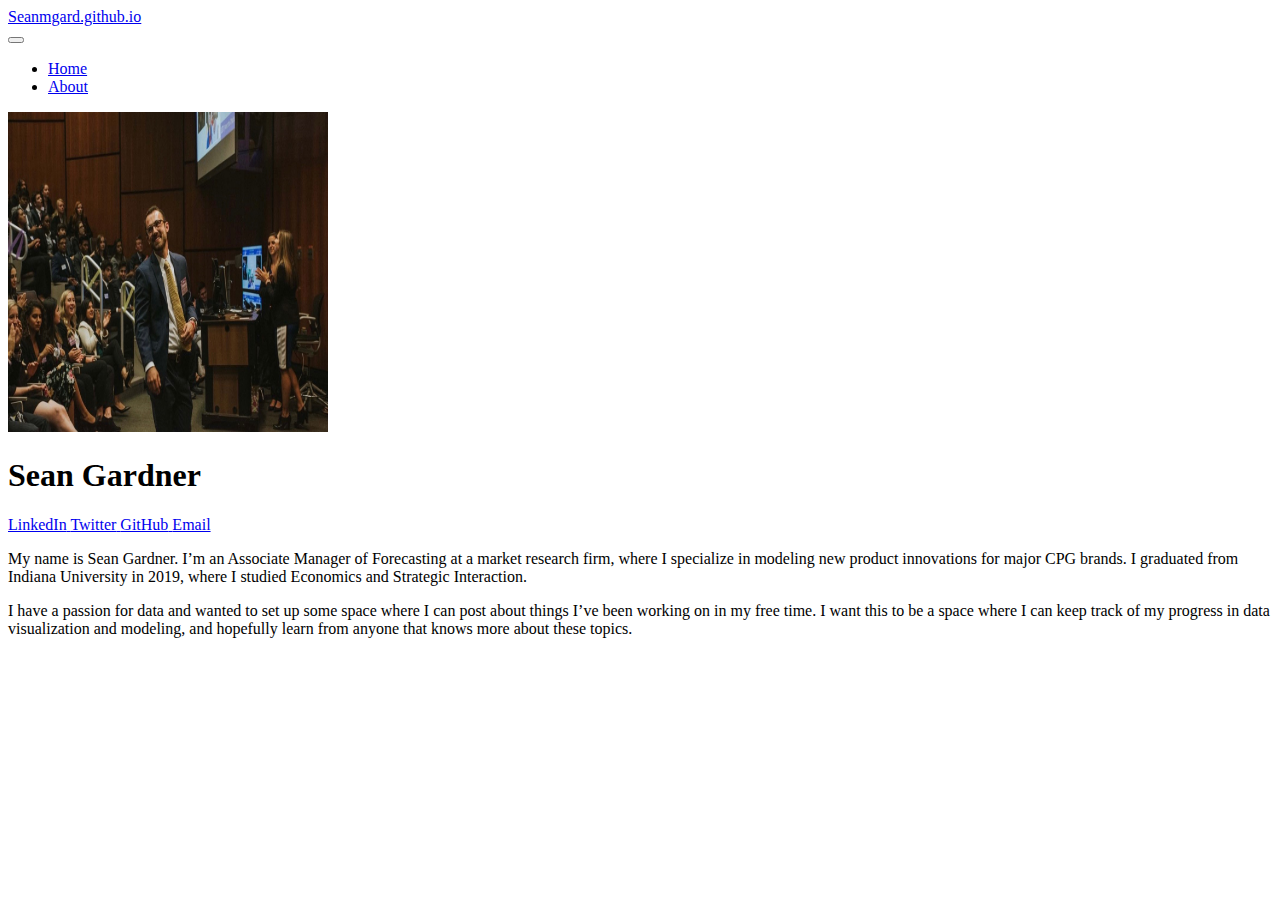
==== docs/index.html @ 0bceabc1 "Updates" ====
<!DOCTYPE html>
<html xmlns="http://www.w3.org/1999/xhtml" lang="en" xml:lang="en"><head>

<meta charset="utf-8">
<meta name="generator" content="quarto-1.3.450">

<meta name="viewport" content="width=device-width, initial-scale=1.0, user-scalable=yes">


<title>Seanmgard.github.io - Sean Gardner</title>
<style>
code{white-space: pre-wrap;}
span.smallcaps{font-variant: small-caps;}
div.columns{display: flex; gap: min(4vw, 1.5em);}
div.column{flex: auto; overflow-x: auto;}
div.hanging-indent{margin-left: 1.5em; text-indent: -1.5em;}
ul.task-list{list-style: none;}
ul.task-list li input[type="checkbox"] {
  width: 0.8em;
  margin: 0 0.8em 0.2em -1em; /* quarto-specific, see https://github.com/quarto-dev/quarto-cli/issues/4556 */ 
  vertical-align: middle;
}
</style>


<script src="site_libs/quarto-nav/quarto-nav.js"></script>
<script src="site_libs/quarto-nav/headroom.min.js"></script>
<script src="site_libs/clipboard/clipboard.min.js"></script>
<script src="site_libs/quarto-search/autocomplete.umd.js"></script>
<script src="site_libs/quarto-search/fuse.min.js"></script>
<script src="site_libs/quarto-search/quarto-search.js"></script>
<meta name="quarto:offset" content="./">
<script src="site_libs/quarto-html/quarto.js"></script>
<script src="site_libs/quarto-html/popper.min.js"></script>
<script src="site_libs/quarto-html/tippy.umd.min.js"></script>
<link href="site_libs/quarto-html/tippy.css" rel="stylesheet">
<link href="site_libs/quarto-html/quarto-syntax-highlighting.css" rel="stylesheet" id="quarto-text-highlighting-styles">
<script src="site_libs/bootstrap/bootstrap.min.js"></script>
<link href="site_libs/bootstrap/bootstrap-icons.css" rel="stylesheet">
<link href="site_libs/bootstrap/bootstrap.min.css" rel="stylesheet" id="quarto-bootstrap" data-mode="light">
<script id="quarto-search-options" type="application/json">{
  "location": "navbar",
  "copy-button": false,
  "collapse-after": 3,
  "panel-placement": "end",
  "type": "overlay",
  "limit": 20,
  "language": {
    "search-no-results-text": "No results",
    "search-matching-documents-text": "matching documents",
    "search-copy-link-title": "Copy link to search",
    "search-hide-matches-text": "Hide additional matches",
    "search-more-match-text": "more match in this document",
    "search-more-matches-text": "more matches in this document",
    "search-clear-button-title": "Clear",
    "search-detached-cancel-button-title": "Cancel",
    "search-submit-button-title": "Submit",
    "search-label": "Search"
  }
}</script>


<link rel="stylesheet" href="styles.css">
</head>

<body class="nav-fixed fullcontent">

<div id="quarto-search-results"></div>
  <header id="quarto-header" class="headroom fixed-top">
    <nav class="navbar navbar-expand-lg navbar-dark ">
      <div class="navbar-container container-fluid">
      <div class="navbar-brand-container">
    <a class="navbar-brand" href="./index.html">
    <span class="navbar-title">Seanmgard.github.io</span>
    </a>
  </div>
            <div id="quarto-search" class="" title="Search"></div>
          <button class="navbar-toggler" type="button" data-bs-toggle="collapse" data-bs-target="#navbarCollapse" aria-controls="navbarCollapse" aria-expanded="false" aria-label="Toggle navigation" onclick="if (window.quartoToggleHeadroom) { window.quartoToggleHeadroom(); }">
  <span class="navbar-toggler-icon"></span>
</button>
          <div class="collapse navbar-collapse" id="navbarCollapse">
            <ul class="navbar-nav navbar-nav-scroll me-auto">
  <li class="nav-item">
    <a class="nav-link active" href="./index.html" rel="" target="" aria-current="page">
 <span class="menu-text">Home</span></a>
  </li>  
  <li class="nav-item">
    <a class="nav-link" href="./about.html" rel="" target="">
 <span class="menu-text">About</span></a>
  </li>  
</ul>
            <div class="quarto-navbar-tools ms-auto">
</div>
          </div> <!-- /navcollapse -->
      </div> <!-- /container-fluid -->
    </nav>
</header>
<!-- content -->
<div id="quarto-content" class="quarto-container page-columns page-rows-contents page-layout-article page-navbar">
<!-- sidebar -->
<!-- margin-sidebar -->
    
<!-- main -->
<div class="quarto-about-trestles">
  <div class="about-entity">
    <img src="Images\IMG_3489.png" class="about-image
  round " style="height: 20em; width: 20em;">
<header id="title-block-header" class="quarto-title-block default">
<div class="quarto-title">
<h1 class="title">Sean Gardner</h1>
</div>
<div class="quarto-title-meta">
  </div>
</header>
    <div class="about-links">
  <a href="https://www.linkedin.com/in/https://www.linkedin.com/in/seanmgardner/" class="about-link" rel="" target="">
     <span class="about-link-text">LinkedIn</span>
  </a>
  <a href="https://twitter.com/SeanGardner22" class="about-link" rel="" target="">
     <span class="about-link-text">Twitter</span>
  </a>
  <a href="https://github.com/Seanmgard" class="about-link" rel="" target="">
     <span class="about-link-text">GitHub</span>
  </a>
  <a href="mailto:seanmgard@gmail.com" class="about-link" rel="" target="">
     <span class="about-link-text">Email</span>
  </a>
</div>
  </div>
  <div class="about-contents"><main class="content" id="quarto-document-content">
<p>My name is Sean Gardner. I’m an Associate Manager of Forecasting at a market research firm, where I specialize in modeling new product innovations for major CPG brands. I graduated from Indiana University in 2019, where I studied Economics and Strategic Interaction.</p>
<p>I have a passion for data and wanted to set up some space where I can post about things I’ve been working on in my free time. I want this to be a space where I can keep track of my progress in data visualization and modeling, and hopefully learn from anyone that knows more about these topics.</p>


</main></div>
</div>
 <!-- /main -->
<script id="quarto-html-after-body" type="application/javascript">
window.document.addEventListener("DOMContentLoaded", function (event) {
  const toggleBodyColorMode = (bsSheetEl) => {
    const mode = bsSheetEl.getAttribute("data-mode");
    const bodyEl = window.document.querySelector("body");
    if (mode === "dark") {
      bodyEl.classList.add("quarto-dark");
      bodyEl.classList.remove("quarto-light");
    } else {
      bodyEl.classList.add("quarto-light");
      bodyEl.classList.remove("quarto-dark");
    }
  }
  const toggleBodyColorPrimary = () => {
    const bsSheetEl = window.document.querySelector("link#quarto-bootstrap");
    if (bsSheetEl) {
      toggleBodyColorMode(bsSheetEl);
    }
  }
  toggleBodyColorPrimary();  
  const isCodeAnnotation = (el) => {
    for (const clz of el.classList) {
      if (clz.startsWith('code-annotation-')) {                     
        return true;
      }
    }
    return false;
  }
  const clipboard = new window.ClipboardJS('.code-copy-button', {
    text: function(trigger) {
      const codeEl = trigger.previousElementSibling.cloneNode(true);
      for (const childEl of codeEl.children) {
        if (isCodeAnnotation(childEl)) {
          childEl.remove();
        }
      }
      return codeEl.innerText;
    }
  });
  clipboard.on('success', function(e) {
    // button target
    const button = e.trigger;
    // don't keep focus
    button.blur();
    // flash "checked"
    button.classList.add('code-copy-button-checked');
    var currentTitle = button.getAttribute("title");
    button.setAttribute("title", "Copied!");
    let tooltip;
    if (window.bootstrap) {
      button.setAttribute("data-bs-toggle", "tooltip");
      button.setAttribute("data-bs-placement", "left");
      button.setAttribute("data-bs-title", "Copied!");
      tooltip = new bootstrap.Tooltip(button, 
        { trigger: "manual", 
          customClass: "code-copy-button-tooltip",
          offset: [0, -8]});
      tooltip.show();    
    }
    setTimeout(function() {
      if (tooltip) {
        tooltip.hide();
        button.removeAttribute("data-bs-title");
        button.removeAttribute("data-bs-toggle");
        button.removeAttribute("data-bs-placement");
      }
      button.setAttribute("title", currentTitle);
      button.classList.remove('code-copy-button-checked');
    }, 1000);
    // clear code selection
    e.clearSelection();
  });
  function tippyHover(el, contentFn) {
    const config = {
      allowHTML: true,
      content: contentFn,
      maxWidth: 500,
      delay: 100,
      arrow: false,
      appendTo: function(el) {
          return el.parentElement;
      },
      interactive: true,
      interactiveBorder: 10,
      theme: 'quarto',
      placement: 'bottom-start'
    };
    window.tippy(el, config); 
  }
  const noterefs = window.document.querySelectorAll('a[role="doc-noteref"]');
  for (var i=0; i<noterefs.length; i++) {
    const ref = noterefs[i];
    tippyHover(ref, function() {
      // use id or data attribute instead here
      let href = ref.getAttribute('data-footnote-href') || ref.getAttribute('href');
      try { href = new URL(href).hash; } catch {}
      const id = href.replace(/^#\/?/, "");
      const note = window.document.getElementById(id);
      return note.innerHTML;
    });
  }
      let selectedAnnoteEl;
      const selectorForAnnotation = ( cell, annotation) => {
        let cellAttr = 'data-code-cell="' + cell + '"';
        let lineAttr = 'data-code-annotation="' +  annotation + '"';
        const selector = 'span[' + cellAttr + '][' + lineAttr + ']';
        return selector;
      }
      const selectCodeLines = (annoteEl) => {
        const doc = window.document;
        const targetCell = annoteEl.getAttribute("data-target-cell");
        const targetAnnotation = annoteEl.getAttribute("data-target-annotation");
        const annoteSpan = window.document.querySelector(selectorForAnnotation(targetCell, targetAnnotation));
        const lines = annoteSpan.getAttribute("data-code-lines").split(",");
        const lineIds = lines.map((line) => {
          return targetCell + "-" + line;
        })
        let top = null;
        let height = null;
        let parent = null;
        if (lineIds.length > 0) {
            //compute the position of the single el (top and bottom and make a div)
            const el = window.document.getElementById(lineIds[0]);
            top = el.offsetTop;
            height = el.offsetHeight;
            parent = el.parentElement.parentElement;
          if (lineIds.length > 1) {
            const lastEl = window.document.getElementById(lineIds[lineIds.length - 1]);
            const bottom = lastEl.offsetTop + lastEl.offsetHeight;
            height = bottom - top;
          }
          if (top !== null && height !== null && parent !== null) {
            // cook up a div (if necessary) and position it 
            let div = window.document.getElementById("code-annotation-line-highlight");
            if (div === null) {
              div = window.document.createElement("div");
              div.setAttribute("id", "code-annotation-line-highlight");
              div.style.position = 'absolute';
              parent.appendChild(div);
            }
            div.style.top = top - 2 + "px";
            div.style.height = height + 4 + "px";
            let gutterDiv = window.document.getElementById("code-annotation-line-highlight-gutter");
            if (gutterDiv === null) {
              gutterDiv = window.document.createElement("div");
              gutterDiv.setAttribute("id", "code-annotation-line-highlight-gutter");
              gutterDiv.style.position = 'absolute';
              const codeCell = window.document.getElementById(targetCell);
              const gutter = codeCell.querySelector('.code-annotation-gutter');
              gutter.appendChild(gutterDiv);
            }
            gutterDiv.style.top = top - 2 + "px";
            gutterDiv.style.height = height + 4 + "px";
          }
          selectedAnnoteEl = annoteEl;
        }
      };
      const unselectCodeLines = () => {
        const elementsIds = ["code-annotation-line-highlight", "code-annotation-line-highlight-gutter"];
        elementsIds.forEach((elId) => {
          const div = window.document.getElementById(elId);
          if (div) {
            div.remove();
          }
        });
        selectedAnnoteEl = undefined;
      };
      // Attach click handler to the DT
      const annoteDls = window.document.querySelectorAll('dt[data-target-cell]');
      for (const annoteDlNode of annoteDls) {
        annoteDlNode.addEventListener('click', (event) => {
          const clickedEl = event.target;
          if (clickedEl !== selectedAnnoteEl) {
            unselectCodeLines();
            const activeEl = window.document.querySelector('dt[data-target-cell].code-annotation-active');
            if (activeEl) {
              activeEl.classList.remove('code-annotation-active');
            }
            selectCodeLines(clickedEl);
            clickedEl.classList.add('code-annotation-active');
          } else {
            // Unselect the line
            unselectCodeLines();
            clickedEl.classList.remove('code-annotation-active');
          }
        });
      }
  const findCites = (el) => {
    const parentEl = el.parentElement;
    if (parentEl) {
      const cites = parentEl.dataset.cites;
      if (cites) {
        return {
          el,
          cites: cites.split(' ')
        };
      } else {
        return findCites(el.parentElement)
      }
    } else {
      return undefined;
    }
  };
  var bibliorefs = window.document.querySelectorAll('a[role="doc-biblioref"]');
  for (var i=0; i<bibliorefs.length; i++) {
    const ref = bibliorefs[i];
    const citeInfo = findCites(ref);
    if (citeInfo) {
      tippyHover(citeInfo.el, function() {
        var popup = window.document.createElement('div');
        citeInfo.cites.forEach(function(cite) {
          var citeDiv = window.document.createElement('div');
          citeDiv.classList.add('hanging-indent');
          citeDiv.classList.add('csl-entry');
          var biblioDiv = window.document.getElementById('ref-' + cite);
          if (biblioDiv) {
            citeDiv.innerHTML = biblioDiv.innerHTML;
          }
          popup.appendChild(citeDiv);
        });
        return popup.innerHTML;
      });
    }
  }
});
</script>
</div> <!-- /content -->



</body></html>
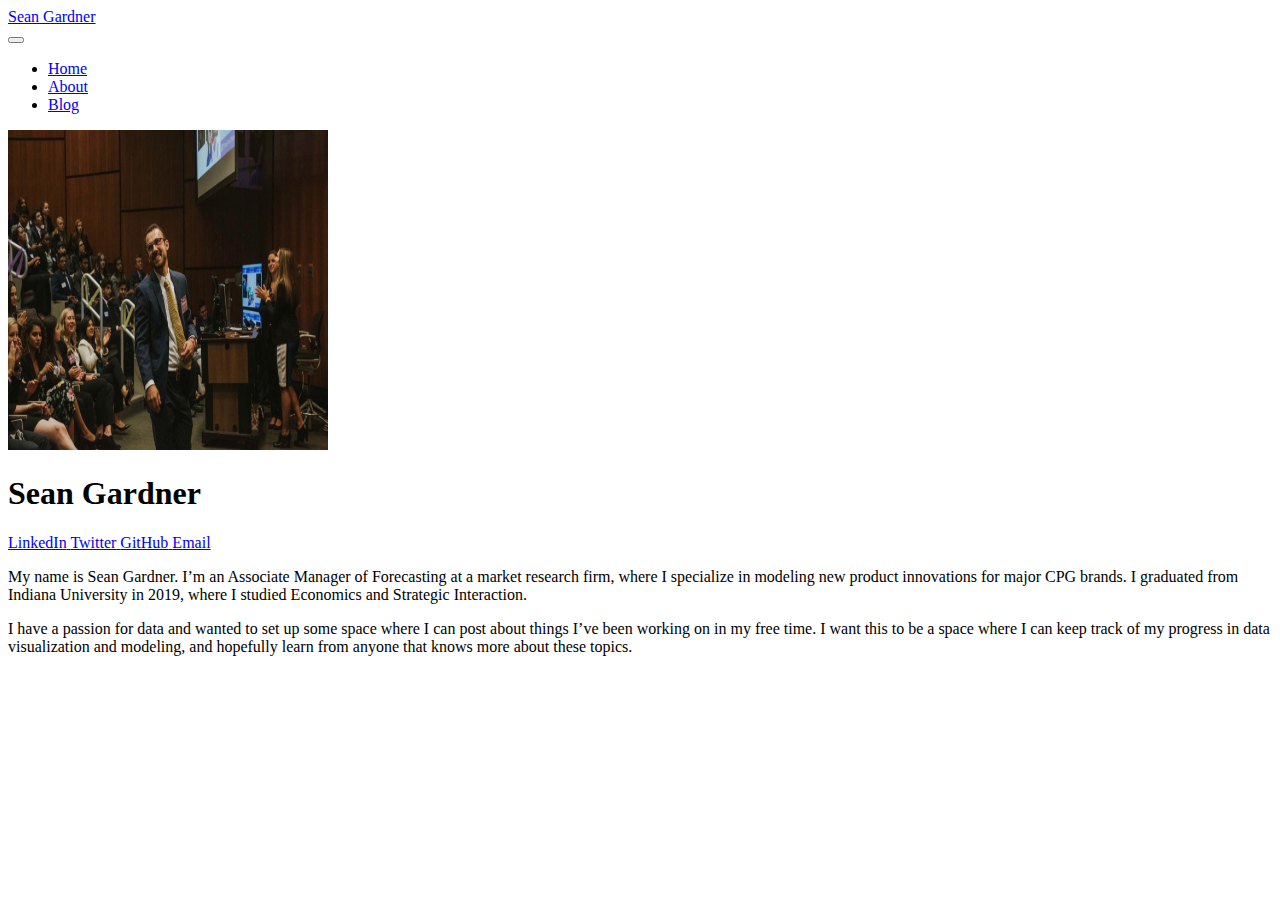
==== commit 3db3bb85: "Commit" ====
--- a/docs/index.html
+++ b/docs/index.html
@@ -7,7 +7,7 @@
 <meta name="viewport" content="width=device-width, initial-scale=1.0, user-scalable=yes">
 
 
-<title>Seanmgard.github.io - Sean Gardner</title>
+<title>Sean Gardner</title>
 <style>
 code{white-space: pre-wrap;}
 span.smallcaps{font-variant: small-caps;}
@@ -63,7 +63,7 @@
 <link rel="stylesheet" href="styles.css">
 </head>
 
-<body class="nav-fixed fullcontent">
+<body class="nav-fixed">
 
 <div id="quarto-search-results"></div>
   <header id="quarto-header" class="headroom fixed-top">
@@ -71,7 +71,7 @@
       <div class="navbar-container container-fluid">
       <div class="navbar-brand-container">
     <a class="navbar-brand" href="./index.html">
-    <span class="navbar-title">Seanmgard.github.io</span>
+    <span class="navbar-title">Sean Gardner</span>
     </a>
   </div>
             <div id="quarto-search" class="" title="Search"></div>
@@ -88,6 +88,10 @@
     <a class="nav-link" href="./about.html" rel="" target="">
  <span class="menu-text">About</span></a>
   </li>  
+  <li class="nav-item">
+    <a class="nav-link" href="./Blog.html" rel="" target="">
+ <span class="menu-text">Blog</span></a>
+  </li>  
 </ul>
             <div class="quarto-navbar-tools ms-auto">
 </div>
@@ -96,12 +100,12 @@
     </nav>
 </header>
 <!-- content -->
-<div id="quarto-content" class="quarto-container page-columns page-rows-contents page-layout-article page-navbar">
+<div id="quarto-content" class="quarto-container page-columns page-rows-contents page-layout-full page-navbar">
 <!-- sidebar -->
 <!-- margin-sidebar -->
     
 <!-- main -->
-<div class="quarto-about-trestles">
+<div class="quarto-about-trestles column-page">
   <div class="about-entity">
     <img src="Images\IMG_3489.png" class="about-image
   round " style="height: 20em; width: 20em;">
@@ -127,7 +131,7 @@
   </a>
 </div>
   </div>
-  <div class="about-contents"><main class="content" id="quarto-document-content">
+  <div class="about-contents"><main class="content column-page" id="quarto-document-content">
 <p>My name is Sean Gardner. I’m an Associate Manager of Forecasting at a market research firm, where I specialize in modeling new product innovations for major CPG brands. I graduated from Indiana University in 2019, where I studied Economics and Strategic Interaction.</p>
 <p>I have a passion for data and wanted to set up some space where I can post about things I’ve been working on in my free time. I want this to be a space where I can keep track of my progress in data visualization and modeling, and hopefully learn from anyone that knows more about these topics.</p>
 
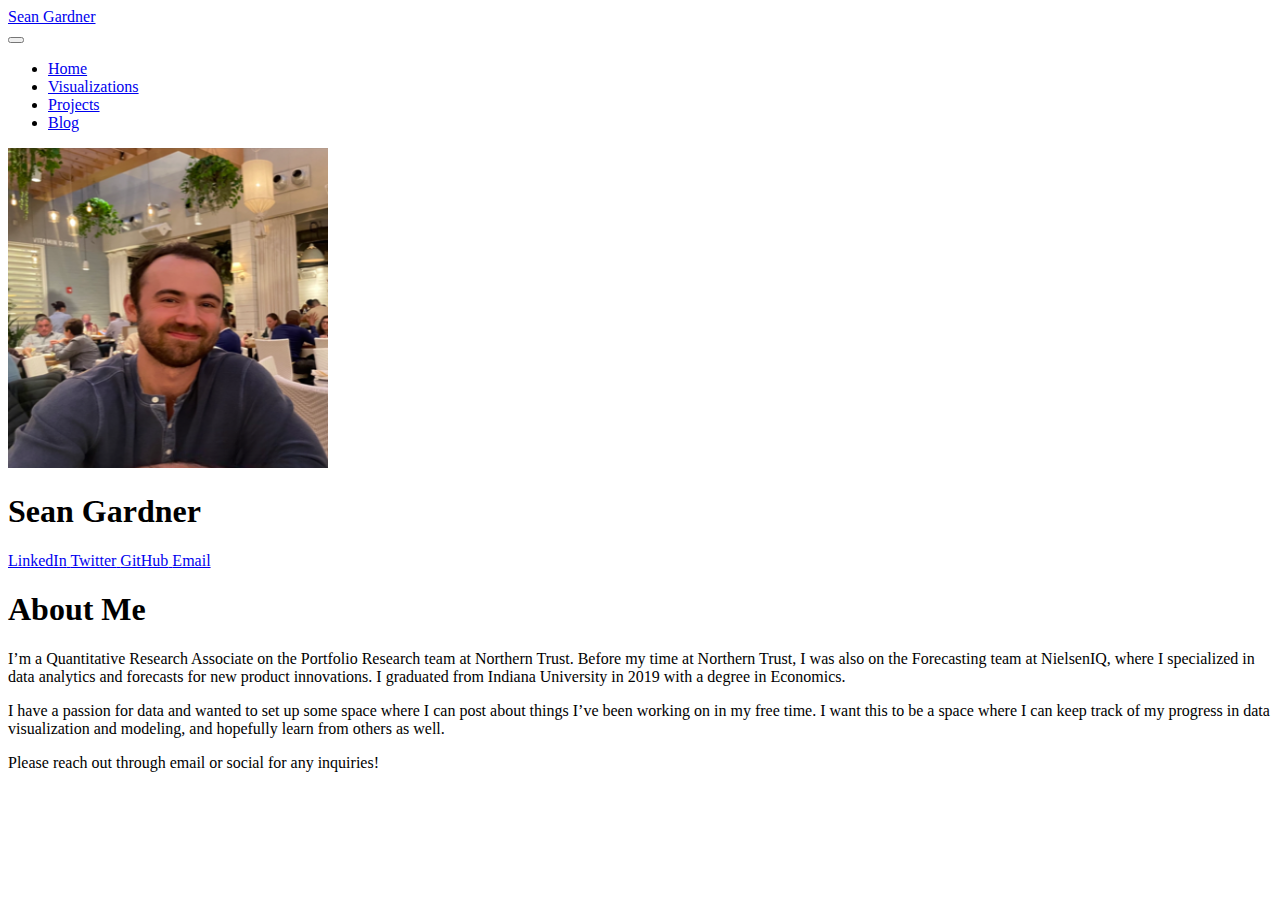
==== commit 6b964940: "commit" ====
--- a/docs/index.html
+++ b/docs/index.html
@@ -58,9 +58,17 @@
     "search-label": "Search"
   }
 }</script>
-
-
-<link rel="stylesheet" href="styles.css">
+<script async="" src="https://www.googletagmanager.com/gtag/js?id=G-E5T5MLDTMN"></script>
+
+<script type="text/javascript">
+
+window.dataLayer = window.dataLayer || [];
+function gtag(){dataLayer.push(arguments);}
+gtag('js', new Date());
+gtag('config', 'G-E5T5MLDTMN', { 'anonymize_ip': true});
+</script>
+
+
 </head>
 
 <body class="nav-fixed">
@@ -85,11 +93,15 @@
  <span class="menu-text">Home</span></a>
   </li>  
   <li class="nav-item">
-    <a class="nav-link" href="./about.html" rel="" target="">
- <span class="menu-text">About</span></a>
+    <a class="nav-link" href="./Visualizations.html" rel="" target="">
+ <span class="menu-text">Visualizations</span></a>
   </li>  
   <li class="nav-item">
-    <a class="nav-link" href="./Blog.html" rel="" target="">
+    <a class="nav-link" href="./Projects.html" rel="" target="">
+ <span class="menu-text">Projects</span></a>
+  </li>  
+  <li class="nav-item">
+    <a class="nav-link" href="./posts.html" rel="" target="">
  <span class="menu-text">Blog</span></a>
   </li>  
 </ul>
@@ -107,7 +119,7 @@
 <!-- main -->
 <div class="quarto-about-trestles column-page">
   <div class="about-entity">
-    <img src="Images\IMG_3489.png" class="about-image
+    <img src="Images\Profile.png" class="about-image
   round " style="height: 20em; width: 20em;">
 <header id="title-block-header" class="quarto-title-block default">
 <div class="quarto-title">
@@ -118,22 +130,30 @@
 </header>
     <div class="about-links">
   <a href="https://www.linkedin.com/in/https://www.linkedin.com/in/seanmgardner/" class="about-link" rel="" target="">
+    <i class="bi bi-linkedin"></i>
      <span class="about-link-text">LinkedIn</span>
   </a>
   <a href="https://twitter.com/SeanGardner22" class="about-link" rel="" target="">
+    <i class="bi bi-twitter"></i>
      <span class="about-link-text">Twitter</span>
   </a>
   <a href="https://github.com/Seanmgard" class="about-link" rel="" target="">
+    <i class="bi bi-github"></i>
      <span class="about-link-text">GitHub</span>
   </a>
   <a href="mailto:seanmgard@gmail.com" class="about-link" rel="" target="">
+    <i class="bi bi-envelope"></i>
      <span class="about-link-text">Email</span>
   </a>
 </div>
   </div>
   <div class="about-contents"><main class="content column-page" id="quarto-document-content">
-<p>My name is Sean Gardner. I’m an Associate Manager of Forecasting at a market research firm, where I specialize in modeling new product innovations for major CPG brands. I graduated from Indiana University in 2019, where I studied Economics and Strategic Interaction.</p>
-<p>I have a passion for data and wanted to set up some space where I can post about things I’ve been working on in my free time. I want this to be a space where I can keep track of my progress in data visualization and modeling, and hopefully learn from anyone that knows more about these topics.</p>
+<section id="about-me" class="level1 centered-text">
+<h1><strong>About Me</strong></h1>
+<p>I’m a Quantitative Research Associate on the Portfolio Research team at Northern Trust. Before my time at Northern Trust, I was also on the Forecasting team at NielsenIQ, where I specialized in data analytics and forecasts for new product innovations. I graduated from Indiana University in 2019 with a degree in Economics.</p>
+<p>I have a passion for data and wanted to set up some space where I can post about things I’ve been working on in my free time. I want this to be a space where I can keep track of my progress in data visualization and modeling, and hopefully learn from others as well.</p>
+<p>Please reach out through email or social for any inquiries!</p>
+</section>
 
 
 </main></div>
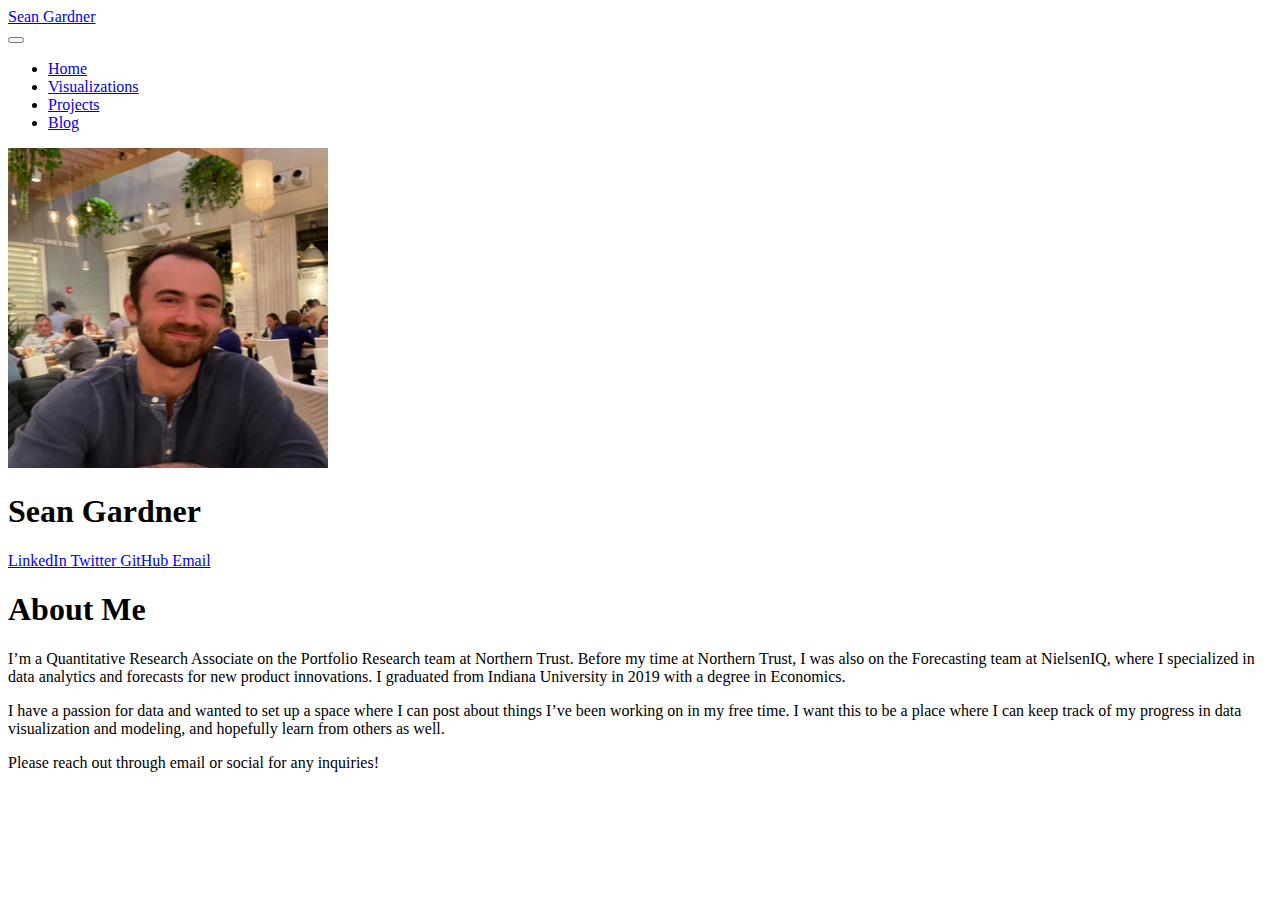
==== commit a4bab2ea: "commit" ====
--- a/docs/index.html
+++ b/docs/index.html
@@ -151,7 +151,7 @@
 <section id="about-me" class="level1 centered-text">
 <h1><strong>About Me</strong></h1>
 <p>I’m a Quantitative Research Associate on the Portfolio Research team at Northern Trust. Before my time at Northern Trust, I was also on the Forecasting team at NielsenIQ, where I specialized in data analytics and forecasts for new product innovations. I graduated from Indiana University in 2019 with a degree in Economics.</p>
-<p>I have a passion for data and wanted to set up some space where I can post about things I’ve been working on in my free time. I want this to be a space where I can keep track of my progress in data visualization and modeling, and hopefully learn from others as well.</p>
+<p>I have a passion for data and wanted to set up a space where I can post about things I’ve been working on in my free time. I want this to be a place where I can keep track of my progress in data visualization and modeling, and hopefully learn from others as well.</p>
 <p>Please reach out through email or social for any inquiries!</p>
 </section>
 
